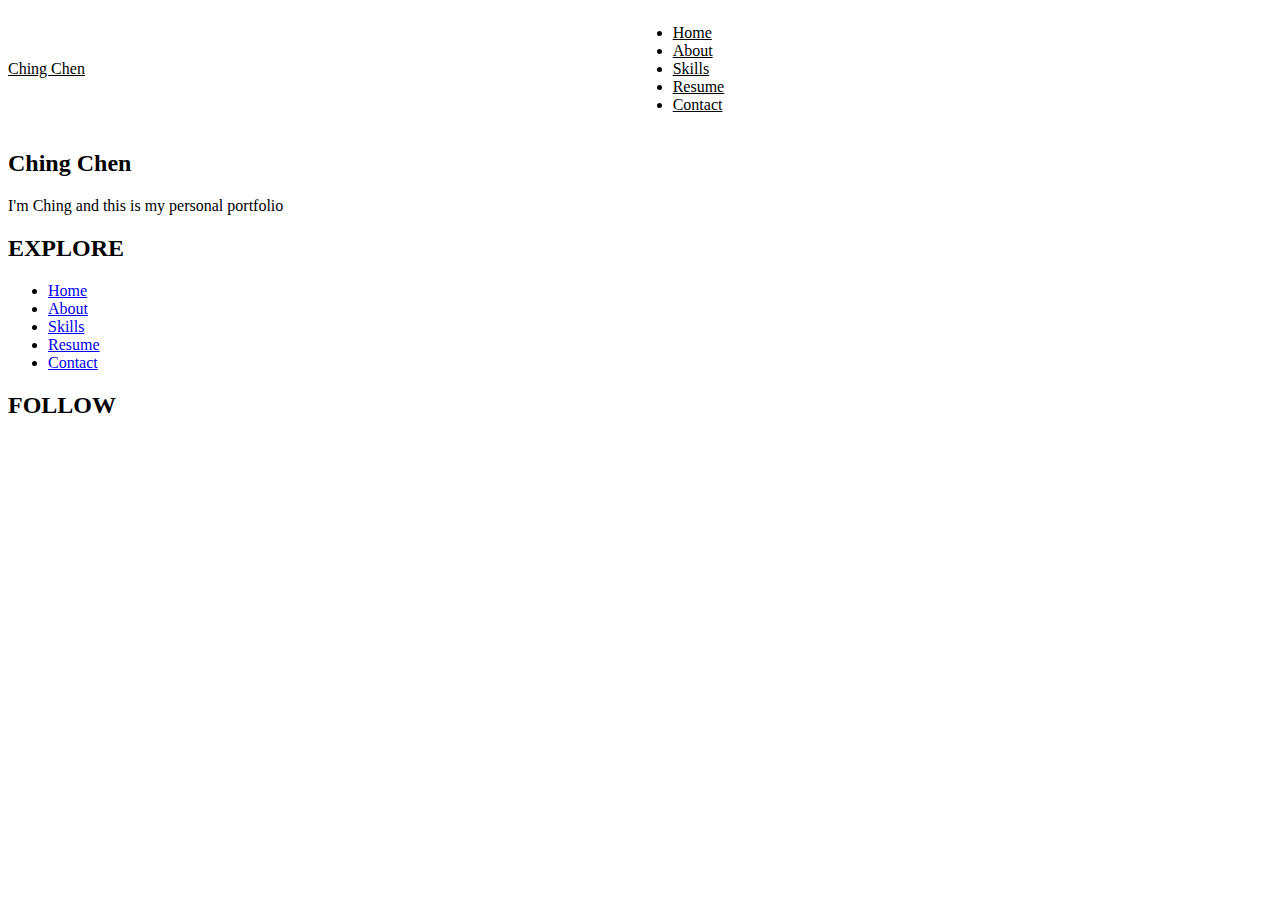
==== portfolio/index.html @ 4a412b7f "new styles" ====
<!DOCTYPE html>
<html lang="en">
<head>
    <meta charset="UTF-8">
    <meta http-equiv="X-UA-Compatible" content="IE=edge">
    <meta name="viewport" content="width=device-width, initial-scale=1.0">

    <!-- ===== CSS ===== -->
    <link rel="stylesheet" href="css/normalize.css">
    <link rel="stylesheet" href="css/styles.css">

    <title>Ching Chen</title>
</head>
<body>
    <!--===== HEADER =====-->
    <header class="l-header">
        <nav class="nav bd-grid">
            <div>
                <a href="#" class="nav__logo">Ching Chen</a>
            </div>

            <div class="nav__menu" id="nav-menu">
                <ul class="nav__list">
                    <li class="nav__item"><a href="index.html" class="nav__link active">Home</a></li>
                    <li class="nav__item"><a href="pages/about.html" class="nav__link">About</a></li>
                    <li class="nav__item"><a href="pages/skills.html" class="nav__link">Skills</a></li>
                    <li class="nav__item"><a href="pages/resume.html" class="nav__link">Resume</a></li>
                    <li class="nav__item"><a href="pages/contact.html" class="nav__link">Contact</a></li>
                </ul>
            </div>

            <div class="nav__toggle" id="nav-toggle">
                <i class="bx bx-menu"></i>
            </div>
        </nav>
    </header>

    <!--===== FOOTER =====-->
    <footer class="footer section">
        <div class="footer__container bd-grid">
            <div class="footer__data">
                <h2 class="footer__title">Ching Chen</h2>
                <p class="footer__text">I'm Ching and this is my personal portfolio</p>
            </div>

            <div class="footer__data">
                <h2 class="footer__title">EXPLORE</h2>
                <ul>
                    <li><a href="index.html" class="footer__link">Home</a></li>
                    <li><a href="pages/about.html" class="footer__link">About</a></li>
                    <li><a href="pages/skills.html" class="footer__link">Skills</a></li>
                    <li><a href="pages/resume.html" class="footer__link">Resume</a></li>
                    <li><a href="pages/contact.html" class="footer__link">Contact</a></li>
                </ul>
            </div>
                
            <div class="footer__data">
                <h2 class="footer__title">FOLLOW</h2>
                <a href="#" class="footer__social"><i class="bx bxl-facebook" ></i></a>
                <a href="#" class="footer__social"><i class="bx bxl-instagram" ></i></a>
                <a href="#" class="footer__social"><i class="bx bxl-twitter" ></i></a>
            </div>


        </div>
    </footer>    
    
</body>
</html>
---- portfolio/css/styles.css ----
/*===== NAV =====*/
.nav{
    height: var(--header-height);
    display: flex;
    justify-content: space-between;
    align-items: center;
}
@media screen and (max-width: 768px){
    .nav__menu{
        position: fixed;
        top: var(--header-height);
        right: -100%;
        width: 80%;
        height: 100%;
        padding: 2rem;
        background-color: rgba(255,255,255,.3);
        transition: .5s;
        backdrop-filter: blur(10px);
    }
}
.nav__item{
    margin-bottom: var(--mb-4);
}
.nav__link{
    position: relative;
    color: var(--dark-color);
}
.nav__link:hover{
    color: var(--first-color);
}
.nav__logo{
    color: var(--white-color);
}
.nav__toggle{
    color: var(--white-color);
    font-size: 1.5rem;
    cursor: pointer;
}
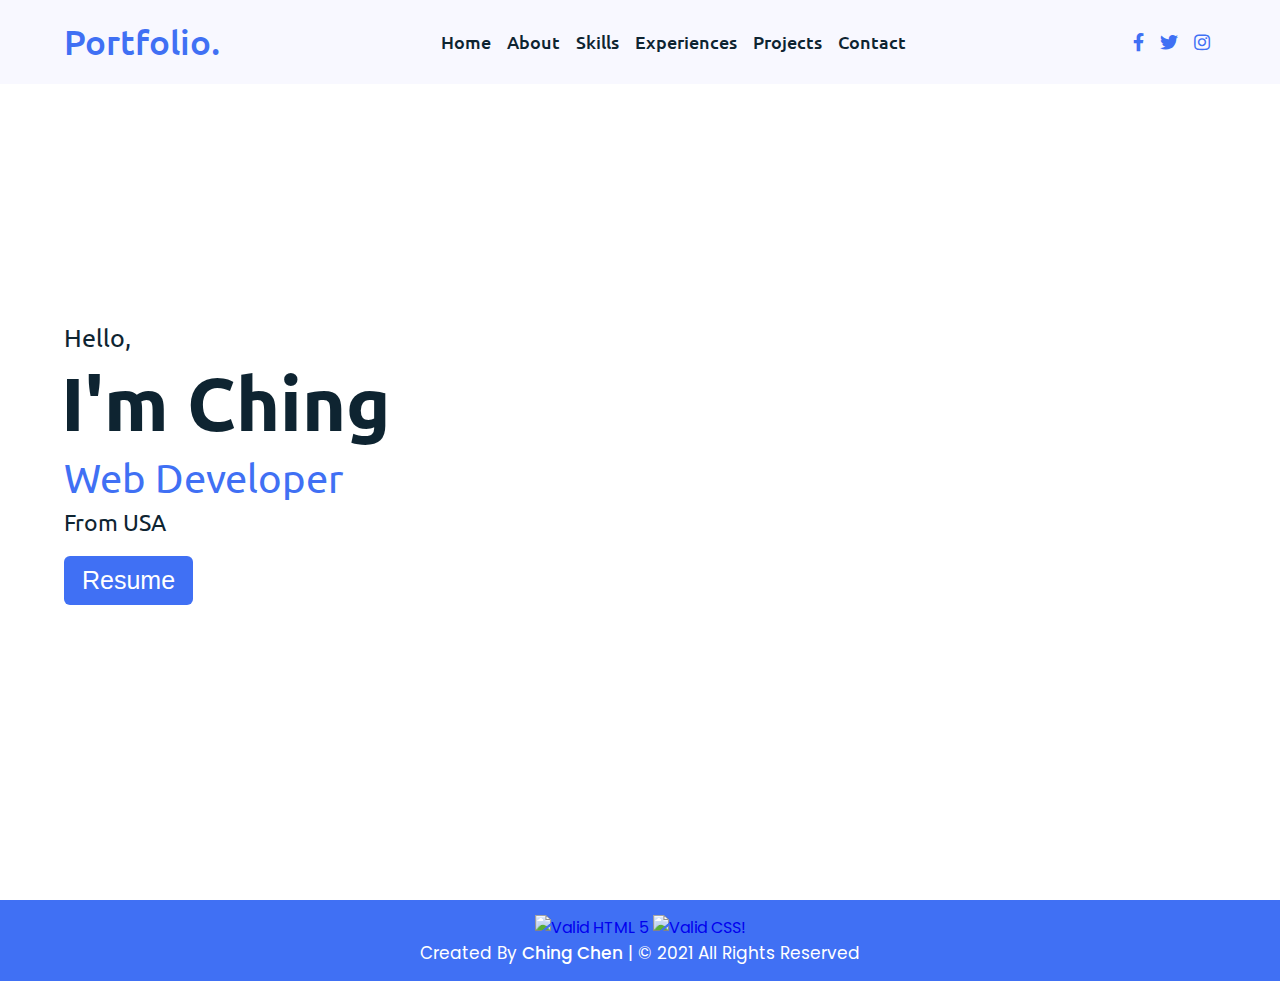
==== commit 04d5f2c6: "New section added" ====
--- a/portfolio/index.html
+++ b/portfolio/index.html
@@ -1,69 +1,74 @@
 <!DOCTYPE html>
-<html lang="en">
-<head>
-    <meta charset="UTF-8">
-    <meta http-equiv="X-UA-Compatible" content="IE=edge">
-    <meta name="viewport" content="width=device-width, initial-scale=1.0">
+<html lang="en" dir="ltr">
+    <head>
+        <meta charset="UTF-8">
+        <link rel="stylesheet" href="css/normalize.css">
+        <link rel="stylesheet" href="css/styles.css">
+        <link rel="stylesheet" href="https://cdnjs.cloudflare.com/ajax/libs/font-awesome/5.15.2/css/all.min.css"/>
+        <meta name="viewport" content="width=device-width, initial-scale=1.0">
 
-    <!-- ===== CSS ===== -->
-    <link rel="stylesheet" href="css/normalize.css">
-    <link rel="stylesheet" href="css/styles.css">
+        <title> Ching Chen </title>
+    </head>
 
-    <title>Ching Chen</title>
-</head>
-<body>
-    <!--===== HEADER =====-->
-    <header class="l-header">
-        <nav class="nav bd-grid">
-            <div>
-                <a href="#" class="nav__logo">Ching Chen</a>
+    <body>
+    <!-- Move to up button -->
+        <div class="scroll-button">
+            <a href="#home"><i class="fas fa-arrow-up"></i></a>
+        </div>
+        <!-- navgaition menu -->
+        <nav>
+            <div class="navbar">
+            <div class="logo"><a href="#">Portfolio.</a></div>
+            <ul class="menu">
+                <li><a href="index.html">Home</a></li>
+                <li><a href="about.html">About</a></li>
+                <li><a href="skills.html">Skills</a></li> 
+                <li><a href="experience.html">Experiences</a></li>
+                <li><a href="projects.html">Projects</a></li>
+                <li><a href="contact.html">Contact</a></li>
+            </ul>
+            <div class="media-icons">
+                <a href="#"><i class="fab fa-facebook-f"></i></a>
+                <a href="#"><i class="fab fa-twitter"></i></a>
+                <a href="#"><i class="fab fa-instagram"></i></a>
             </div>
-
-            <div class="nav__menu" id="nav-menu">
-                <ul class="nav__list">
-                    <li class="nav__item"><a href="index.html" class="nav__link active">Home</a></li>
-                    <li class="nav__item"><a href="pages/about.html" class="nav__link">About</a></li>
-                    <li class="nav__item"><a href="pages/skills.html" class="nav__link">Skills</a></li>
-                    <li class="nav__item"><a href="pages/resume.html" class="nav__link">Resume</a></li>
-                    <li class="nav__item"><a href="pages/contact.html" class="nav__link">Contact</a></li>
-                </ul>
             </div>
-
-            <div class="nav__toggle" id="nav-toggle">
-                <i class="bx bx-menu"></i>
+            <div class="menu-btn">
+                <i class="fas fa-bars"></i>
             </div>
         </nav>
-    </header>
 
-    <!--===== FOOTER =====-->
-    <footer class="footer section">
-        <div class="footer__container bd-grid">
-            <div class="footer__data">
-                <h2 class="footer__title">Ching Chen</h2>
-                <p class="footer__text">I'm Ching and this is my personal portfolio</p>
+        <!-- Home Section Start -->
+        <section class="home" id="home">
+        <div class="home-content">
+            <div class="text">
+                <div class="text-one">Hello,</div>
+                <div class="text-two">I'm Ching</div>
+                <div class="text-three">Web Developer</div>
+                <div class="text-four">From USA</div>
             </div>
+            <div class="button">
+                <button>Resume</button>
+            </div>
+        </div>
+        </section>
 
-            <div class="footer__data">
-                <h2 class="footer__title">EXPLORE</h2>
-                <ul>
-                    <li><a href="index.html" class="footer__link">Home</a></li>
-                    <li><a href="pages/about.html" class="footer__link">About</a></li>
-                    <li><a href="pages/skills.html" class="footer__link">Skills</a></li>
-                    <li><a href="pages/resume.html" class="footer__link">Resume</a></li>
-                    <li><a href="pages/contact.html" class="footer__link">Contact</a></li>
-                </ul>
-            </div>
-                
-            <div class="footer__data">
-                <h2 class="footer__title">FOLLOW</h2>
-                <a href="#" class="footer__social"><i class="bx bxl-facebook" ></i></a>
-                <a href="#" class="footer__social"><i class="bx bxl-instagram" ></i></a>
-                <a href="#" class="footer__social"><i class="bx bxl-twitter" ></i></a>
-            </div>
-
-
-        </div>
-    </footer>    
-    
-</body>
+        <!-- Footer Section Start -->
+        <footer>
+            <p>
+                <a href="https://validator.w3.org/check?uri=referer">
+                    <img style="border:0;width:50px;height:20px"
+                        src="./images/html5_copy.png" alt="Valid HTML 5">
+                </a>
+                <a href="https://jigsaw.w3.org/css-validator/check/referer">
+                    <img style="border:0;width:50px;height:20px"
+                        src="https://jigsaw.w3.org/css-validator/images/vcss"
+                        alt="Valid CSS!">
+                </a>
+                <div class="text">
+                    <span>Created By <a href="#">Ching Chen</a> | &#169; 2021 All Rights Reserved</span>
+                </div>
+            </p>
+        </footer>
+    </body>
 </html>--- a/portfolio/css/styles.css
+++ b/portfolio/css/styles.css
@@ -1,41 +1,603 @@
-
-
-
-/*===== NAV =====*/
-.nav{
-    height: var(--header-height);
+@import url('https://fonts.googleapis.com/css2?family=Poppins:wght@400;500;600;700&family=Ubuntu:wght@400;500;700&display=swap');
+*{
+  margin: 0;
+  padding: 0;
+  box-sizing: border-box;
+  text-decoration: none;
+  scroll-behavior: smooth;
+}
+
+/* Custom Scroll Bar CSS */
+::-webkit-scrollbar {
+    width: 10px;
+}
+::-webkit-scrollbar-track {
+    background: #f1f1f1;
+}
+::-webkit-scrollbar-thumb {
+    background: #6e93f7;
+    border-radius: 12px;
+    transition: all 0.3s ease;
+}
+
+::-webkit-scrollbar-thumb:hover {
+    background: #4070f4;
+}
+/* navbar styling */
+nav{
+  position: fixed;
+  width: 100%;
+  padding: 20px 0;
+  z-index: 998;
+  transition: all 0.3s ease;
+  font-family: 'Ubuntu', sans-serif;
+  background-color: ghostwhite;
+}
+nav.sticky{
+  background: #4070f4;
+  padding: 13px 0;
+}
+nav .navbar{
+  width: 90%;
+  display: flex;
+  justify-content: space-between;
+  align-items: center;
+  margin: auto;
+}
+nav .navbar .logo a{
+  font-weight: 500;
+  font-size: 35px;
+  color: #4070f4;
+}
+nav.sticky .navbar .logo a{
+  color: #fff;
+}
+nav .navbar .menu{
+  display: flex;
+  position: relative;
+}
+nav .navbar .menu li{
+  list-style: none;
+  margin: 0 8px;
+}
+.navbar .menu a{
+  font-size: 18px;
+  font-weight: 500;
+  color: #0E2431;
+  padding: 6px 0;
+  transition: all 0.4s ease;
+}
+.navbar .menu a:hover{
+  color: #4070f4;
+}
+nav.sticky .menu a{
+  color: #FFF;
+}
+nav.sticky .menu a:hover{
+  color: #0E2431;
+}
+.navbar .media-icons a{
+  color: #4070f4;
+  font-size: 18px;
+  margin: 0 6px;
+}
+nav.sticky .media-icons a{
+  color: #FFF;
+}
+
+/* Side Navigation Menu Button CSS */
+nav .menu-btn,
+.navbar .menu .cancel-btn{
+  position: absolute;
+  color: #fff;
+  right: 30px;
+  top: 20px;
+  font-size: 20px;
+  cursor: pointer;
+  transition: all 0.3s ease;
+  display: none;
+}
+nav .menu-btn{
+  color: #4070f4;
+}
+nav.sticky .menu-btn{
+  color: #FFF;
+}
+.navbar .menu .menu-btn{
+  color: #fff;
+}
+
+/* home section styling */
+.home{
+  height: 100vh;
+  width: 100%;
+  background-image: url("./images/bg-hero.png") no-repeat;
+  background-size: cover;
+  background-position: center;
+  background-attachment: fixed;
+  font-family: 'Ubuntu', sans-serif;
+}
+.home .home-content{
+  width: 90%;
+  height: 100%;
+  margin: auto;
+  display: flex;
+  flex-direction: column;
+  justify-content: center;
+}
+.home .text-one{
+  font-size: 25px;
+  color: #0E2431;
+}
+.home .text-two{
+  color: #0E2431;
+  font-size: 75px;
+  font-weight: 600;
+  margin-left: -3px;
+}
+.home .text-three{
+  font-size: 40px;
+  margin: 5px 0;
+  color: #4070f4;
+}
+.home .text-four{
+  font-size: 23px;
+  margin: 5px 0;
+  color: #0E2431;
+}
+.home .button{
+  margin: 14px 0;
+}
+.home .button button{
+  outline: none;
+  padding: 8px 16px;
+  border-radius: 6px;
+  font-size: 25px;
+  font-weight: 400;
+  background: #4070f4;
+  color: #fff;
+  cursor: pointer;
+  border: 2px solid transparent;
+  transition: all 0.4s ease;
+}
+.home .button button:hover{
+  border-color: #4070f4;
+  background-color: #fff;
+  color: #4070f4;
+}
+
+/* About Section Styling */
+section{
+  padding-top: 40px;
+}
+section .content{
+  width: 80%;
+  margin: 40px auto;
+  font-family: 'Poppins', sans-serif;
+}
+.about .about-details{
+  display: flex;
+  justify-content: space-between;
+  align-items: center;
+}
+section .title{
+  display: flex;
+  justify-content: center;
+  margin-bottom: 40px;
+}
+section .title span{
+  color: #0E2431;
+  font-size: 30px;
+  font-weight: 600;
+  position: relative;
+  padding-bottom: 8px;
+}
+section .title span::before,
+section .title span::after{
+  content: '';
+  position: absolute;
+  height: 3px;
+  width: 100%;
+  background: #4070f4;
+  left: 0;
+  bottom: 0;
+}
+section .title span::after{
+  bottom: -7px;
+  width: 70%;
+  left: 50%;
+  transform: translateX(-50%);
+}
+.about .about-details .left{
+  width: 45%;
+}
+.about .left img{
+  height: 400px;
+  width: 400px;
+  object-fit: cover;
+  border-radius: 12px;
+}
+.about-details .right{
+  width: 55%;
+}
+section  .topic{
+  color: #0E2431;
+  font-size: 25px;
+  font-weight: 500;
+  margin-bottom: 10px;
+}
+.about-details .right p{
+  text-align: justify;
+  color: #0E2431;
+}
+section .button{
+  margin: 16px 0;
+}
+section .button button{
+  outline: none;
+  padding: 8px 16px;
+  border-radius: 4px;
+  font-size: 25px;
+  font-weight: 400;
+  background: #4070f4;
+  color: #fff;
+  border: 2px solid transparent;
+  cursor: pointer;
+  transition: all 0.4s ease;
+}
+section .button button:hover{
+  border-color: #4070f4;
+  background-color: #fff;
+  color: #4070f4;
+}
+
+ /* My Skills CSS */
+ .skills{
+   background: #F0F8FF;
+ }
+ .skills .content{
+   padding: 40px 0;
+ }
+ .skills .skills-details{
+   display: flex;
+   justify-content: space-between;
+   align-items: center;
+ }
+ .skills-details .text{
+   width: 50%;
+ }
+ .skills-details p{
+   color: #0E2431;
+   text-align: justify;
+ }
+.skills .skills-details .experience{
+  display: flex;
+  align-items: center;
+  margin: 0 10px;
+}
+.skills-details .experience .num{
+  color: #0E2431;
+  font-size: 80px;
+}
+.skills-details .experience .exp{
+  color: #0E2431;
+  margin-left: 20px;
+  font-size: 18px;
+  font-weight: 500;
+  margin: 0 6px;
+}
+.skills-details .boxes{
+  width: 45%;
+  display: flex;
+  flex-wrap: wrap;
+  justify-content: space-between;
+}
+.skills-details .box{
+  width: calc(100% / 2 - 20px);
+  margin: 20px 0;
+}
+.skills-details .boxes .topic{
+  font-size: 20px;
+  color: #4070f4;
+}
+.skills-details .boxes .per{
+  font-size: 60px;
+  color: #4070f4;
+}
+
+/* My Services CSS */
+.services .boxes{
+  display: flex;
+  flex-wrap: wrap;
+  justify-content: space-between;
+}
+.services .boxes .box{
+  margin: 20px 0;
+  width: calc(100% / 3 - 20px);
+  text-align: center;
+  border-radius: 12px;
+  padding: 30px 10px;
+  box-shadow: 0 5px 10px rgba(0, 0, 0, 0.12);
+  cursor: default;
+  transition: all 0.4s ease;
+}
+.services .boxes .box:hover{
+  background: #4070f4;
+  color: #fff;
+}
+.services .boxes .box .icon{
+  height: 50px;
+  width: 50px;
+  background: #4070f4;
+  border-radius: 50%;
+  text-align: center;
+  line-height: 50px;
+  font-size: 18px;
+  color: #fff;
+  margin: 0 auto 10px auto;
+  transition: all 0.4s ease;
+}
+.boxes .box:hover .icon{
+  background-color: #fff;
+  color: #4070f4;
+}
+.services .boxes .box:hover .topic,
+.services .boxes .box:hover p{
+  color: #0E2431;
+  transition: all 0.4s ease;
+}
+.services .boxes .box:hover .topic,
+.services .boxes .box:hover p{
+  color: #fff;
+}
+/* Contact Me CSS */
+body .container-form{
+    min-height: 100vh;
+    width: 100%;
     display: flex;
-    justify-content: space-between;
     align-items: center;
-}
-@media screen and (max-width: 768px){
-    .nav__menu{
-        position: fixed;
-        top: var(--header-height);
-        right: -100%;
-        width: 80%;
-        height: 100%;
-        padding: 2rem;
-        background-color: rgba(255,255,255,.3);
-        transition: .5s;
-        backdrop-filter: blur(10px);
-    }
-}
-.nav__item{
-    margin-bottom: var(--mb-4);
-}
-.nav__link{
-    position: relative;
-    color: var(--dark-color);
-}
-.nav__link:hover{
-    color: var(--first-color);
-}
-.nav__logo{
-    color: var(--white-color);
-}
-.nav__toggle{
-    color: var(--white-color);
-    font-size: 1.5rem;
-    cursor: pointer;
-}
+    justify-content: center;
+}
+.container-form{
+  width: 85%;
+  background: #fff;
+  border-radius: 6px;
+  padding: 20px 60px 30px 40px;
+  box-shadow: 0 5px 10px rgba(0, 0, 0, 0.2);
+}
+.container-form .content{
+  display: flex;
+  align-items: center;
+  justify-content: space-between;
+}
+.container-form .content .left-side{
+  width: 25%;
+  height: 100%;
+  display: flex;
+  flex-direction: column;
+  align-items: center;
+  justify-content: center;
+  margin-top: 15px;
+  position: relative;
+}
+.content .left-side::before{
+  content: '';
+  position: absolute;
+  height: 70%;
+  width: 2px;
+  right: -15px;
+  top: 50%;
+  transform: translateY(-50%);
+  background: #afafb6;
+}
+.content .left-side .details{
+  margin: 14px;
+  text-align: center;
+}
+.content .left-side .details i{
+  font-size: 30px;
+  color: #3e2093;
+  margin-bottom: 10px;
+}
+.content .left-side .details .topic{
+  font-size: 18px;
+  font-weight: 500;
+}
+.content .left-side .details .text-one,
+.content .left-side .details .text-two{
+  font-size: 14px;
+  color: #afafb6;
+}
+
+.container-form .content .right-side{
+  width: 75%;
+  margin-left: 75px;
+}
+.content .right-side .topic-text{
+  font-size: 23px;
+  font-weight: 600;
+  color: #3e2093;
+}
+.right-side .input-box{
+  height: 50px;
+  width: 100%;
+  margin: 12px 0;
+}
+.right-side .input-box input,
+.right-side .input-box textarea{
+  height: 100%;
+  width: 100%;
+  border: none;
+  outline: none;
+  font-size: 16px;
+  background: #F0F1F8;
+  border-radius: 6px;
+  padding: 0 15px;
+  resize: none;
+}
+.right-side .message-box{
+  min-height: 110px;
+}
+.right-side .input-box textarea{
+  padding-top: 6px;
+}
+.right-side .button{
+  display: inline-block;
+  margin-top: 12px;
+}
+.right-side .button input[type="button"]{
+  color: #fff;
+  font-size: 18px;
+  outline: none;
+  border: none;
+  padding: 8px 16px;
+  border-radius: 6px;
+  background: #3e2093;
+  cursor: pointer;
+  transition: all 0.3s ease;
+}
+.button input[type="button"]:hover{
+  background: #5029bc;
+}
+/* Footer CSS */
+footer{
+  background: #4070f4;
+  padding: 15px 0;
+  text-align: center;
+  font-family: 'Poppins', sans-serif;
+}
+footer .text span{
+  font-size: 17px;
+  font-weight: 400;
+  color: #fff;
+}
+footer .text span a{
+  font-weight: 500;
+  color: #FFF;
+}
+footer .text span a:hover{
+  text-decoration: underline;
+}
+/* Scroll TO Top Button CSS */
+.scroll-button a{
+  position: fixed;
+  bottom: 20px;
+  right: 20px;
+  color: #fff;
+  background: #4070f4;
+  padding: 7px 12px;;
+  font-size: 18px;
+  border-radius: 6px;
+  box-shadow: rgba(0, 0, 0, 0.15);
+  display: none;
+}
+
+/* Responsive Media Query */
+@media (max-width: 1190px) {
+  section .content{
+    width: 85%;
+  }
+}
+@media (max-width: 1000px) {
+  .about .about-details{
+    justify-content: center;
+    flex-direction: column;
+  }
+  .about .about-details .left{
+    display: flex;
+    justify-content: center;
+    width: 100%;
+  }
+  .about-details .right{
+    width: 90%;
+    margin: 40px 0;
+  }
+  .services .boxes .box{
+    margin: 20px 0;
+    width: calc(100% / 2 - 20px);
+  }
+}
+@media (max-width: 900px) {
+  .about .left img{
+    height: 350px;
+    width: 350px;
+  }
+}
+
+@media (max-width: 750px) {
+  nav .navbar{
+    width: 90%;
+  }
+  nav .navbar .menu{
+    position: fixed;
+    left: -100%;
+    top: 0;
+    background: #0E2431;
+    height: 100vh;
+    max-width: 400px;
+    width: 100%;
+    padding-top: 60px;
+    flex-direction: column;
+    align-items: center;
+    transition: all 0.5s ease;
+  }
+  .navbar.active .menu{
+    left: 0;
+  }
+  nav .navbar .menu a{
+    font-size: 23px;
+    display: block;
+    color: #fff;
+    margin: 10px 0;
+  }
+  nav.sticky .menu a:hover{
+    color: #4070f4;
+  }
+  nav .navbar .media-icons{
+    display: none;
+  }
+  nav .menu-btn,
+  .navbar .menu .cancel-btn{
+    display: block;
+  }
+  .home .text-two{
+    font-size: 65px;
+  }
+  .home .text-three{
+    font-size: 35px;
+  }
+  .skills .skills-details{
+    align-items: center;
+    justify-content: center;
+    flex-direction: column;
+  }
+  .skills-details .text{
+    width: 100%;
+    margin-bottom: 50px;
+  }
+  .skills-details .boxes{
+    justify-content: center;
+    align-items: center;
+    width: 100%;
+  }
+  .services .boxes .box{
+    margin: 20px 0;
+    width: 100%;
+  }
+  .contact .text{
+    width: 100%;
+}
+}
+
+@media (max-width: 500px){
+  .home .text-two{
+    font-size: 55px;
+  }
+  .home .text-three{
+    font-size: 33px;
+  }
+  .skills-details .boxes .per{
+    font-size: 50px;
+    color: #4070f4;
+  }
+}
